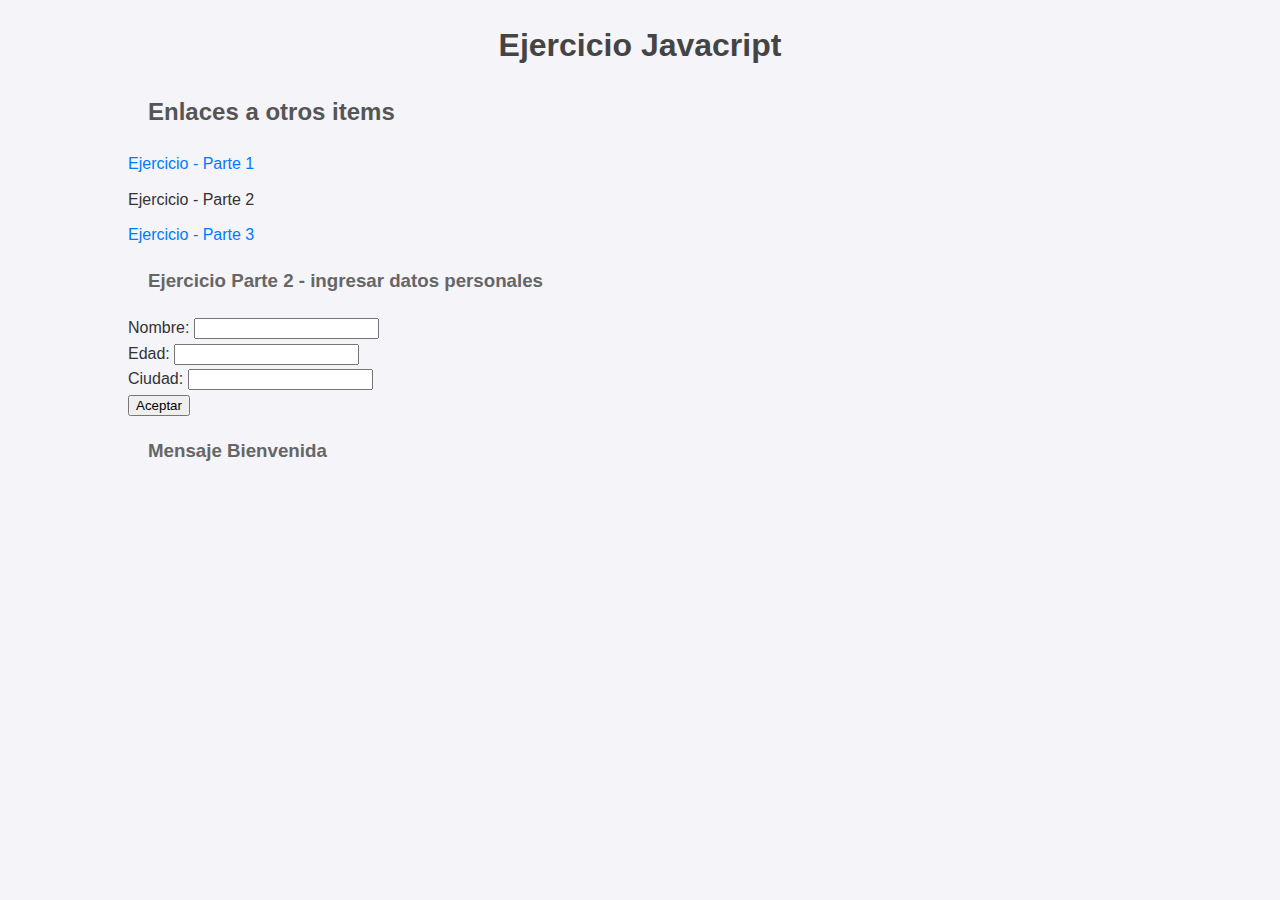
==== parte2.html @ 05b9e500 "initial commit" ====
<!DOCTYPE html>
<html lang="en">

<head>
    <meta charset="UTF-8">
    <meta name="viewport" content="width=device-width, initial-scale=1.0">
    <title>Ejercicio Javascript - parte 2</title>
    <link rel="stylesheet" href="./styles.css">
</head>

<body>

    <body>
        <div class="container">
            <h1>Ejercicio Javacript</h1>
            <h2>Enlaces a otros items</h2>
            <ul>
                <li><a href="index.html">Ejercicio - Parte 1</a></li>
                <li>Ejercicio - Parte 2</li>
                <li><a href="parte3.html">Ejercicio - Parte 3</a></li>
            </ul>
            <h3>Ejercicio Parte 2 - ingresar datos personales</h3>
            <form id="formulario">
                <label for="nombre">Nombre:</label>
                <input type="text" id="nombre" name="nombre">
                <br>
                <label for="edad">Edad:</label>
                <input type="number" id="edad" name="edad">
                <br>
                <label for="ciudad">Ciudad:</label>
                <input type="text" id="ciudad" name="ciudad">
                <br>
                <button type="submit">Aceptar</button>
            </form>
            <h3>Mensaje Bienvenida</h3>
            
            <p id="mensaje"></p>
        </div>

        <script>
            const formulario = document.getElementById("formulario");
            const mensaje = document.getElementById("mensaje");

            formulario.addEventListener("submit", function(event) {
                event.preventDefault();
                const datos = new FormData(formulario);
                const nombre = datos.get("nombre");
                const edad = datos.get("edad");
                const ciudad = datos.get("ciudad");

                if(nombre === "" || edad === "" || ciudad === "") {
                    alert("Por favor, complete todos los campos");
                    return;
                }
                alert(`Bienvenido ${nombre}, de ${edad} años de edad, de la ciudad de ${ciudad}, espero que disfrutes de tu estadia en la web.`);
                mensaje.innerHTML = `Bienvenido ${nombre}, de ${edad} años de edad, de la ciudad de ${ciudad}, espero que disfrutes de tu estadia en la web.`;
            });

        </script>

    </body>

</html>
---- styles.css ----
/* styles.css */

/* Estilo para el cuerpo de la página */
body {
    font-family: Arial, sans-serif;
    line-height: 1.6;
    margin: 0;
    padding: 0;
    background-color: #f4f4f9;
    color: #333;
}

.container {
    width: 80%;
    margin: auto;
    overflow: hidden;
}

/* Estilo para los encabezados */
h1 {
    color: #444;
    text-align: center;
    margin-top: 20px;
}

h2 {
    color: #555;
    margin-left: 20px;
}

h3 {
    color: #666;
    margin-left: 20px;
}

/* Estilo para los párrafos */
p {
    margin: 20px;
    font-size: 18px;
}

/* Estilo para la lista de enlaces */
ul {
    list-style-type: none;
    padding: 0;
}

ul li {
    margin: 10px 0;
}

ul li a {
    text-decoration: none;
    color: #007BFF;
}

ul li a:hover {
    text-decoration: underline;
}

/* Estilo para un enlace activo */
ul li a:active {
    color: #0056b3;
}
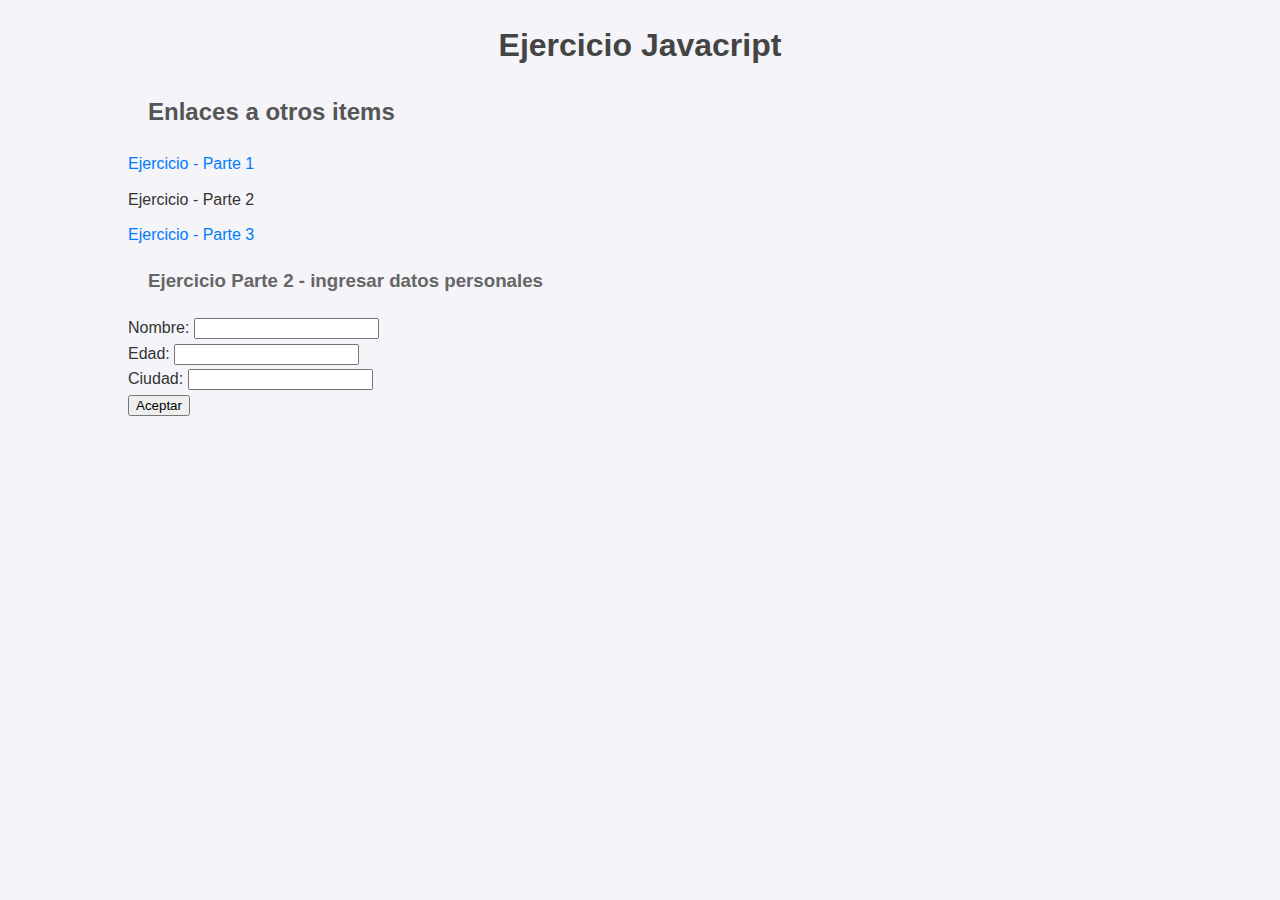
==== commit ca8f4774: "cambios varios" ====
--- a/parte2.html
+++ b/parte2.html
@@ -32,7 +32,7 @@
                 <br>
                 <button type="submit">Aceptar</button>
             </form>
-            <h3>Mensaje Bienvenida</h3>
+            <h3 id="titulo-mensaje"></h3>
             
             <p id="mensaje"></p>
         </div>
@@ -53,6 +53,8 @@
                     return;
                 }
                 alert(`Bienvenido ${nombre}, de ${edad} años de edad, de la ciudad de ${ciudad}, espero que disfrutes de tu estadia en la web.`);
+                
+                document.getElementById("titulo-mensaje").innerHTML = "Mensaje de bienvenida";
                 mensaje.innerHTML = `Bienvenido ${nombre}, de ${edad} años de edad, de la ciudad de ${ciudad}, espero que disfrutes de tu estadia en la web.`;
             });
 
